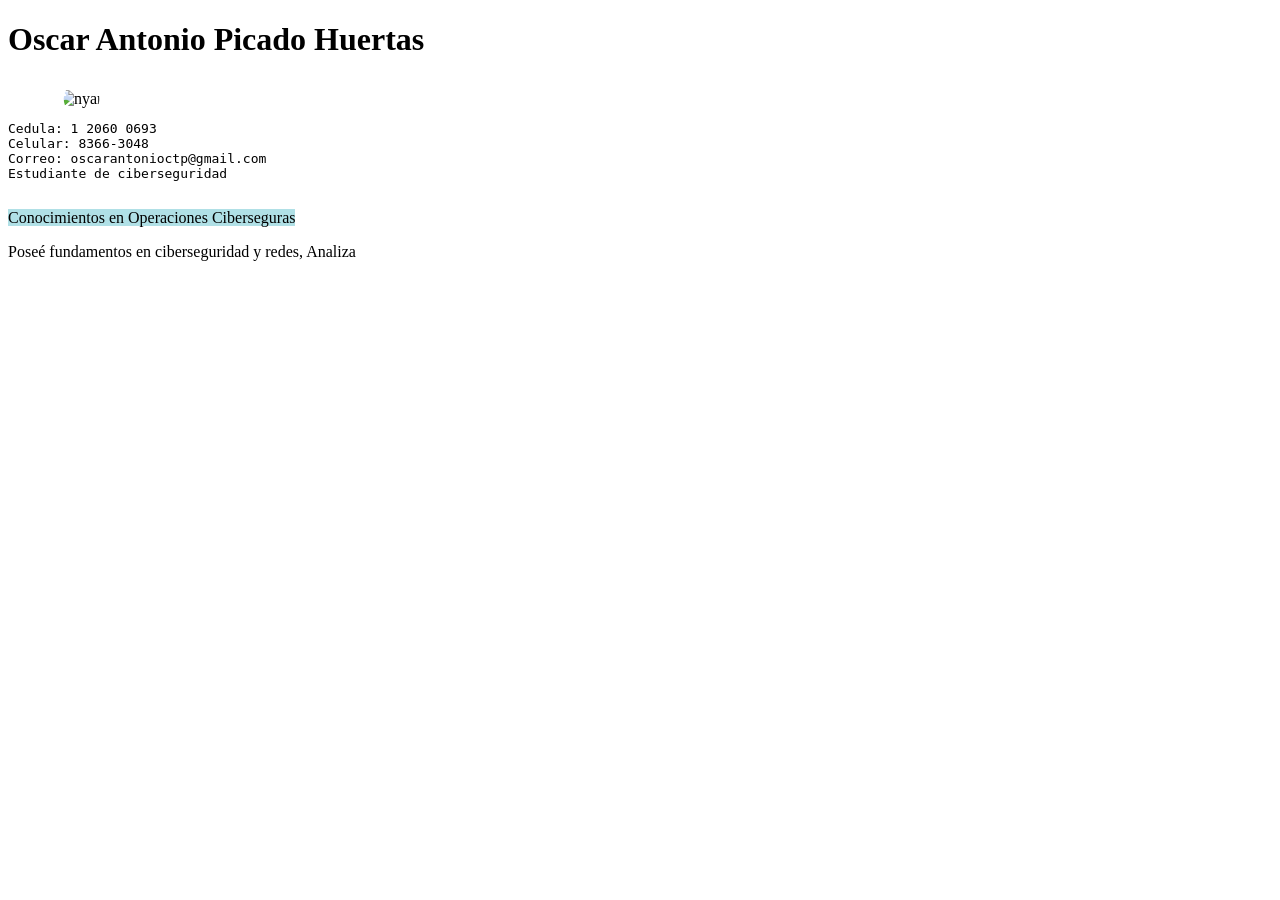
==== index.html @ 7c2c2f3b "Add files via upload" ====
<!DOCTYPE html>
<html lang="en">
  <style>
  #img1 {
  clip-path: circle(50%);
}
  </style>
<head>
  <link rel="stylesheet" href="css.css">
  <meta charset="UTF-8">
  <meta name="viewport" content="width=device-width, initial-scale=1.0">
  <title>Perfil de Oscar</title>
</head>
<body>
  <h1>Oscar Antonio Picado Huertas</h1>
  <img id="img1" src="placeholder.jfif" alt="nyan" width="300" height="300" style="margin-left: 50px; margin-top: 10px;">
  <pre>Cedula: 1 2060 0693
Celular: 8366-3048
Correo: oscarantonioctp@gmail.com
Estudiante de ciberseguridad
  </pre>
<p1>
  Conocimientos en Operaciones Ciberseguras
</p1>
<p>Poseé fundamentos en ciberseguridad y redes, Analiza  </p>
</body>
</html>
---- css.css ----
body {
  background-image: url("");
}
p1 {
  height: 20px;
  width: 250px;
  background-color: powderblue;
  
}
#home {
  width: 46px;
  height: 44px;
  background-image: url(css.css);
  background-position: 0 0;
}
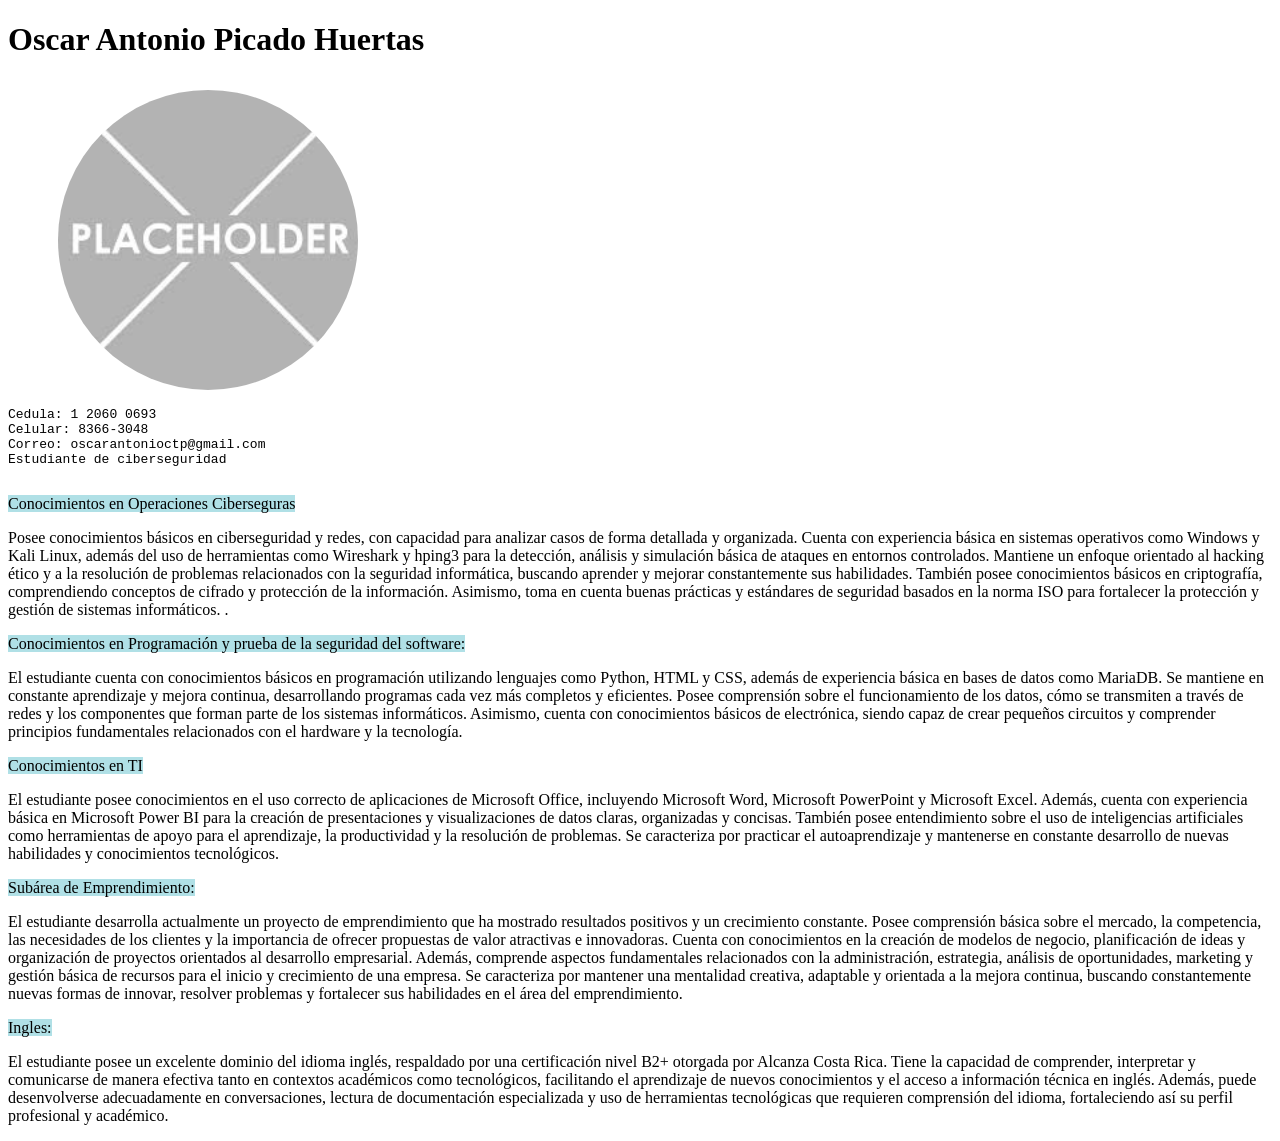
==== commit 4046cbcd: "Add files via upload" ====
--- a/index.html
+++ b/index.html
@@ -22,6 +22,34 @@
 <p1>
   Conocimientos en Operaciones Ciberseguras
 </p1>
-<p>Poseé fundamentos en ciberseguridad y redes, Analiza  </p>
+<p>Posee conocimientos básicos en ciberseguridad y redes, con capacidad para analizar casos de forma detallada y organizada. Cuenta con experiencia básica en sistemas operativos como Windows y Kali Linux, además del uso de herramientas como Wireshark y hping3 para la detección, análisis y simulación básica de ataques en entornos controlados.
+
+Mantiene un enfoque orientado al hacking ético y a la resolución de problemas relacionados con la seguridad informática, buscando aprender y mejorar constantemente sus habilidades. También posee conocimientos básicos en criptografía, comprendiendo conceptos de cifrado y protección de la información.
+
+Asimismo, toma en cuenta buenas prácticas y estándares de seguridad basados en la norma ISO para fortalecer la protección y gestión de sistemas informáticos.
+.</p>
+<p1>Conocimientos en Programación y prueba de la seguridad del software:</p1>
+<p>El estudiante cuenta con conocimientos básicos en programación utilizando lenguajes como Python, HTML y CSS, además de experiencia básica en bases de datos como MariaDB. Se mantiene en constante aprendizaje y mejora continua, desarrollando programas cada vez más completos y eficientes.
+
+Posee comprensión sobre el funcionamiento de los datos, cómo se transmiten a través de redes y los componentes que forman parte de los sistemas informáticos. Asimismo, cuenta con conocimientos básicos de electrónica, siendo capaz de crear pequeños circuitos y comprender principios fundamentales relacionados con el hardware y la tecnología.</p>
+<p1>Conocimientos en TI</p1>
+<p>El estudiante posee conocimientos en el uso correcto de aplicaciones de Microsoft Office, incluyendo Microsoft Word, Microsoft PowerPoint y Microsoft Excel. Además, cuenta con experiencia básica en Microsoft Power BI para la creación de presentaciones y visualizaciones de datos claras, organizadas y concisas.
+
+También posee entendimiento sobre el uso de inteligencias artificiales como herramientas de apoyo para el aprendizaje, la productividad y la resolución de problemas. Se caracteriza por practicar el autoaprendizaje y mantenerse en constante desarrollo de nuevas habilidades y conocimientos tecnológicos.
+</p>
+<p1>Subárea de Emprendimiento: </p1>
+<p>El estudiante desarrolla actualmente un proyecto de emprendimiento que ha mostrado resultados positivos y un crecimiento constante. Posee comprensión básica sobre el mercado, la competencia, las necesidades de los clientes y la importancia de ofrecer propuestas de valor atractivas e innovadoras.
+
+Cuenta con conocimientos en la creación de modelos de negocio, planificación de ideas y organización de proyectos orientados al desarrollo empresarial. Además, comprende aspectos fundamentales relacionados con la administración, estrategia, análisis de oportunidades, marketing y gestión básica de recursos para el inicio y crecimiento de una empresa.
+
+Se caracteriza por mantener una mentalidad creativa, adaptable y orientada a la mejora continua, buscando constantemente nuevas formas de innovar, resolver problemas y fortalecer sus habilidades en el área del emprendimiento.
+ </p>
+<p1>Ingles:</p1>
+<p>El estudiante posee un excelente dominio del idioma inglés, respaldado por una certificación nivel B2+ otorgada por Alcanza Costa Rica. Tiene la capacidad de comprender, interpretar y comunicarse de manera efectiva tanto en contextos académicos como tecnológicos, facilitando el aprendizaje de nuevos conocimientos y el acceso a información técnica en inglés.
+
+Además, puede desenvolverse adecuadamente en conversaciones, lectura de documentación especializada y uso de herramientas tecnológicas que requieren comprensión del idioma, fortaleciendo así su perfil profesional y académico.
+</p>
+
+
 </body>
 </html>
